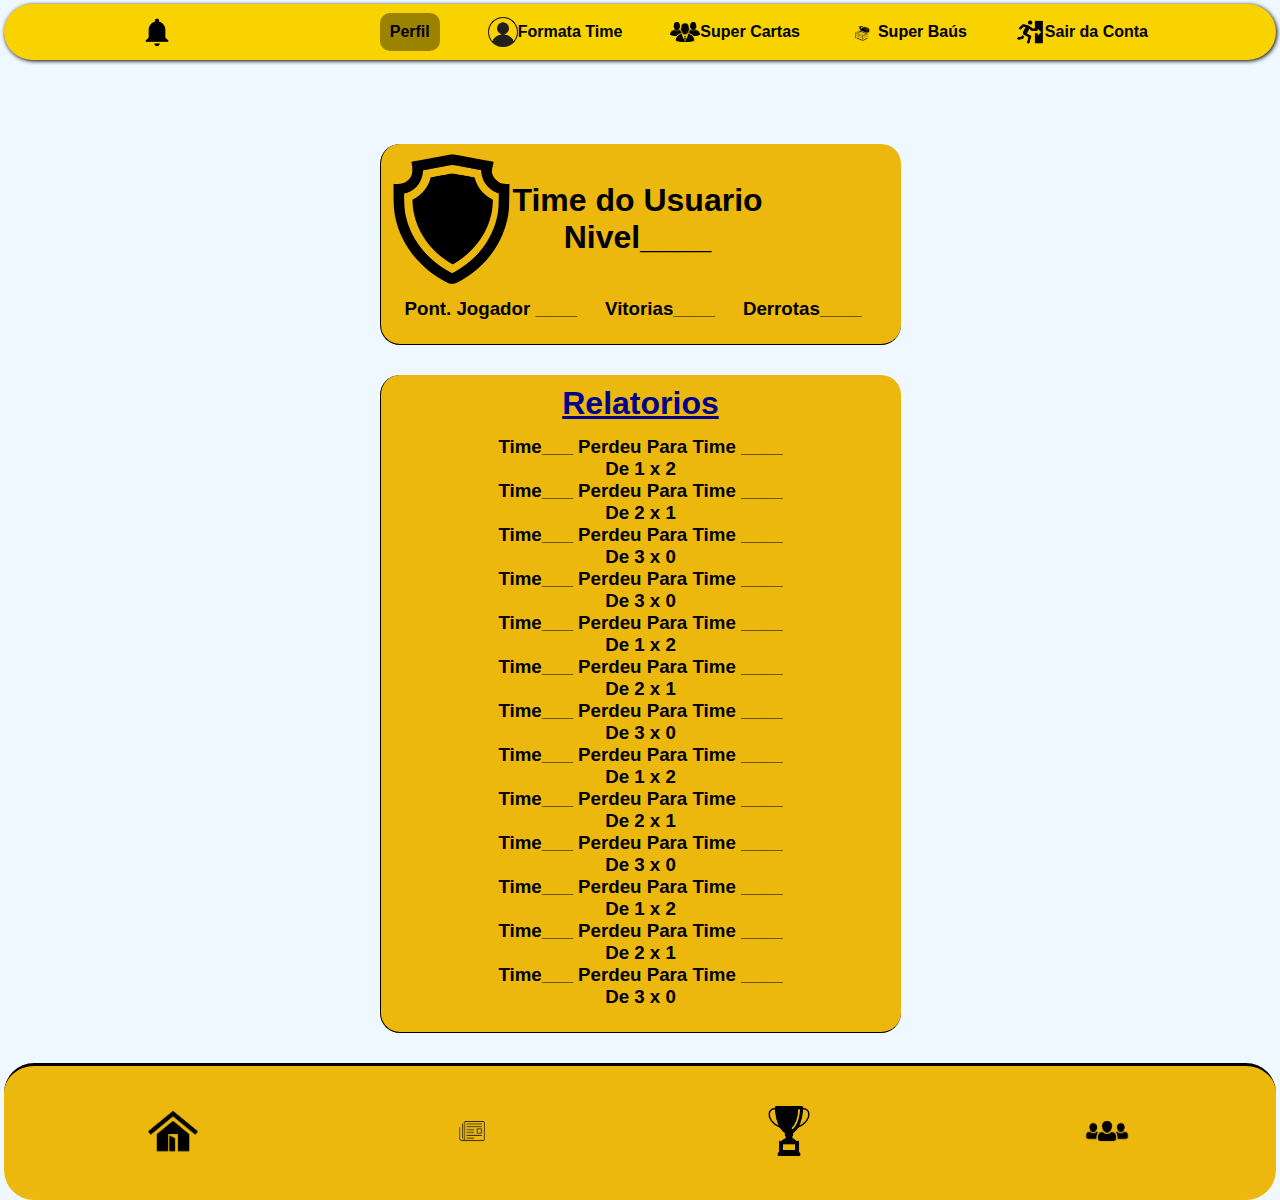
==== Site/index.html @ 6c2f30e8 "Novo Projeto" ====
<!DOCTYPE html>
<html lang="en">
<head>
    <meta charset="UTF-8">
    <meta http-equiv="X-UA-Compatible" content="IE=edge">
    <meta name="viewport" content="width=device-width, initial-scale=1.0">
    <title>Barra de Navegação</title>
    <link rel="stylesheet" href="css/style.css">
</head>
<body>
<header>
    <div class="header" id="header">
        <button onclick="Sidebar()" class="btn_icon_header">
            <svg xmlns="http://www.w3.org/2000/svg" width="20" height="20" fill="currentColor" class="bi bi-border-width" viewBox="0 0 16 16">
                <path d="M0 3.5A.5.5 0 0 1 .5 3h15a.5.5 0 0 1 .5.5v2a.5.5 0 0 1-.5.5H.5a.5.5 0 0 1-.5-.5v-2zm0 5A.5.5 0 0 1 .5 8h15a.5.5 0 0 1 .5.5v1a.5.5 0 0 1-.5.5H.5a.5.5 0 0 1-.5-.5v-1zm0 4a.5.5 0 0 1 .5-.5h15a.5.5 0 0 1 0 1H.5a.5.5 0 0 1-.5-.5z"/>
            </svg>
        </button>
                    
        <div class="logo_header">
            <img src="img/logo.png" alt="Logo do Site" id="imglogo">
        </div>

        <div class="nagivation_header" id="nagivation_header">
            <button onclick="Sidebar()" class="btn_icon_header">
                <svg xmlns="http://www.w3.org/2000/svg" width="20" height="20" fill="currentColor" class="bi bi-x-lg" viewBox="0 0 16 16">
                    <path d="M2.146 2.854a.5.5 0 1 1 .708-.708L8 7.293l5.146-5.147a.5.5 0 0 1 .708.708L8.707 8l5.147 5.146a.5.5 0 0 1-.708.708L8 8.707l-5.146 5.147a.5.5 0 0 1-.708-.708L7.293 8 2.146 2.854Z"/>
                </svg>
            </button>

            <img class="logo2" src="img/userimg.png" height="100px" alt="">
            <h3>Nomde do Time___ <br> Nome do Uuario </h3>
            <a href="#" class="active">Perfil</a>
            <a href="#" class="btn_header" > <img src="img/nav1.png" alt="" class="navLogo"> Formata Time</a>
            <a href="#" class="btn_header"> <img src="img/nav2.png" alt="" class="navLogo"> Super Cartas</a>
            <a href="#" class="btn_header"> <img src="img/nav3.png" alt="" class="navLogo"> Super Baús</a>
            <a href="#" class="btn_header"> <img src="img/nav4.png" alt="" class="navLogo"> Sair da Conta</a>
        </div>



        
    </div>
    <div tabindex="0" onclick="closeSidebar()" class="content" id="content">
        <main>
            <div class="main">
                <div class="conteudo_main">
                    <img src="img/userimg.png" alt="">
                    <h1>Time do Usuario <br> Nivel____</h1>
                </div>
                <div class="placar">
                    <h3>Pont. Jogador ____</h3> <h3>Vitorias____</h3> <h3>Derrotas____</h3>
                </div>
            </div>

            <div class="main">
                <div class="conteudo_main">
                    <h1 id="txt">Relatorios<br>
                </div>
                <div class="placar_time">
                    <h3>Time___ Perdeu Para Time ____ <br> De 1 x 2</h3>
                    <h3>Time___ Perdeu Para Time ____ <br> De 2 x 1</h3>
                    <h3>Time___ Perdeu Para Time ____ <br> De 3 x 0</h3>
                    <h3>Time___ Perdeu Para Time ____ <br> De 3 x 0</h3>
                    <h3>Time___ Perdeu Para Time ____ <br> De 1 x 2</h3>
                    <h3>Time___ Perdeu Para Time ____ <br> De 2 x 1</h3>
                    <h3>Time___ Perdeu Para Time ____ <br> De 3 x 0</h3>
                    <h3>Time___ Perdeu Para Time ____ <br> De 1 x 2</h3>
                    <h3>Time___ Perdeu Para Time ____ <br> De 2 x 1</h3>
                    <h3>Time___ Perdeu Para Time ____ <br> De 3 x 0</h3>
                    <h3>Time___ Perdeu Para Time ____ <br> De 1 x 2</h3>
                    <h3>Time___ Perdeu Para Time ____ <br> De 2 x 1</h3>
                    <h3>Time___ Perdeu Para Time ____ <br> De 3 x 0</h3>
                </div>
            </div>

            <footer>
                <div class="footer" id="footer">
                    <div class="nagivation_footer" id="nagivation_footer">
                        <a href="#"><img src="img/btn1.png" alt=""></a>
                        <a href="#"><img src="img/btn2.png" alt=""></a>
                        <a href="page/tornei.html"><img src="img/btn3.png" alt=""></a>
                        <a href="page/amigos.html"><img src="img/btn4.png" alt=""></a>
                    </div>
                </div>
            </footer>
        </main>        
    </div>
</header>
<!-- <main></main> -->
<!-- <footer></footer> -->
</body>
<script src="js/script.js"></script>
</html>
---- Site/css/style.css ----
*{
    margin: 0px;
    padding: 0px;
}

:root{
    --colorText: #000;
    --colorText2: #01018b;
    --color0: #fff;
    --color1: #bbbbbb;
    --color2: #575757;
    --color3: #f8d300;
    --color4: #ecb80d;
    --color5: #ffffff;
}

body{
    height: 98vh;
    font-family: Arial, Helvetica, sans-serif;
    background-color: aliceblue;
    color: var(--color0)
}

.logo2{
    display: none;
}

.logo_header{
    display: flex;
    margin: 4px;
    padding: 4px;
}

.img_logo_header{
    width: 45px;
}

svg{
    color: #000;
}

#imglogo{
    height: 34px;
}

/*CSS do Botões*/
.header, .nagivation_header{
    display: flex;
    flex-direction: row;
    align-items: center;
}

.header{
    background-color: var(--color3);
    box-shadow: 1px 1px 4px black;
    height: 3.5em;
    justify-content: space-between;
    padding: 0 10%;
    margin: 4px;
    border-radius: 30px;
}

.header h1{
    color: var(--colorText);
}

.nagivation_header{
    gap: 3em;
    z-index: 2;
}

.nagivation_header p {
    display: none;
}

.nagivation_header a{
    align-items: center;
    display: flex;
    text-decoration: none;
    color: var(--colorText);
    transition: 1s;
    font-weight: bold;
}

.nagivation_header h3{
    display: none;
}

.navLogo{
    width: 30px;
}

/*Cor de fundo do botão*/
.active{
    background-color: #00000060;
    padding: 10px;
    border-radius: 10px;
}

.btn_header:hover{
    padding: 2px;
    background-color: #00000050;
    color: #fffbec;
    border-radius: 10px;
}

.content{
    text-align: center;
    padding-top: 5em;
    height: 100vh;
    transition: 1s;
}

.btn_icon_header{
    background-color: transparent;
    border: none;
    color: var(--color0);
    cursor: pointer;
    display: none;
}

@media screen and (max-width: 770px){

    .logo2{
        display: flex;
    }

    .btn_icon_header{
        display: block;
    }
    .nagivation_header{
        position: absolute;
        flex-direction: column;
        top: 0px;
        background-color: var(--color4);
        height: 100%;
        width: 35vw;
        padding: 1.5em;
        animation-duration: 1s;
        margin-left: -100vw;
        border-radius: 0px 40px 40px 0px;
        border-right: solid #000000;
        border-bottom: solid #000000;
    }

    .nagivation_header h3 {
        color: var(--colorText);
        display: grid;

    }

}

@keyframes showSidebar {
    from {margin-left: -100vw;}
    top {margin-left: -10vw;}
}



/* Main */

.main{
    background-color: #ecb80d;
    max-width: 500px;
    padding: 10px;
    margin: auto;
    margin-bottom: 30px;
    border-left: 1.5px solid var(--colorText);
    border-bottom: 1.5px solid var(--colorText);
    border-radius: 20px;
    align-items: center;
    
}

.mainTitulo{
    text-decoration: underline;
    color: var(--colorText2);
    max-width: 500px;
    padding: 10px;
    margin: auto;
    border-top: 1.5px solid var(--colorText);
    border-left: 1.5px solid var(--colorText);
    border-radius: 20px;
    background-color: var(--color4);
}

.conteudo_main{
    display: flex;
    align-items: center;
}

.conteudo_main a {
    text-decoration: none;
    color: rgb(22, 70, 112);
}

.conteudo_main #txt {
    margin: auto;
    text-align: center;
    text-decoration: underline;
    color: var(--colorText2);
}

.placar{
    display: flex;
}

.placar_time{
    display: grid;
    color: var(--colorText);
    margin: 4px;
    padding: 10px;
}

.placar h3{
    color: var(--colorText);
    margin: 4px;
    padding: 10px;
}

.main h1{
    color: var(--colorText);
}

.main p{
    color: var(--colorText);
}

.main img{
    height: 130px;
}

.ico #ico{
    height: 30px;
    margin: 8px;
}

.ico #icoboll{
    display: grid;
    height: 120px;
}

/* Footer */

.footer{
    padding: 20px;
    margin: 4px;
    background-color: #ecb80d;
    border-radius: 30px;
    border-top: solid #000000;
}

.nagivation_footer{
    margin: auto;
    display: flex;
}

.nagivation_footer a{
    margin: auto;
    padding: 20px;
    text-decoration: none;
    color: var(--color5);
    transition: 1s;
    font-weight: bold;
}

.nagivation_footer a:hover{
    border-radius: 40px;
    background-color: rgba(255, 255, 255, 0.37);
    box-shadow: 1px 1px 1px rgb(253, 255, 120);
}

.nagivation_footer img{
    height: 50px;
}








/* Pagina Torneio bottao*/

.main #btn1{
    text-decoration: none;
    font-size: 1.2rem;
    color: var(--color0);
    background-color: var(--colorText2);
    padding: 6px;
    margin: 20px;
    border-radius: 30px;
}

.main #btn1:hover{
    background-color: #3d3da8;
    border-right: 2px solid black;
    border-bottom: 2px solid black;
}

.main #btn2{
    text-decoration: none;
    font-size: 1.2rem;
    color: black;
    background-color: #3d3da8;
    padding: 6px;
    margin: 20px;
    border-radius: 30px;
}

.main #btn2:hover{
    background-color: #7676b4;
    border-right: 2px solid black;
    border-bottom: 2px solid black;
}



/*Pagina amigos*/

.titu{
    text-decoration: none;
    max-height: 300px;
    font-size: 1.3rem;
    color: var(--colorText);
    border-radius: 30px;
}

.titu:hover{
    font-size: 1.5em;
}
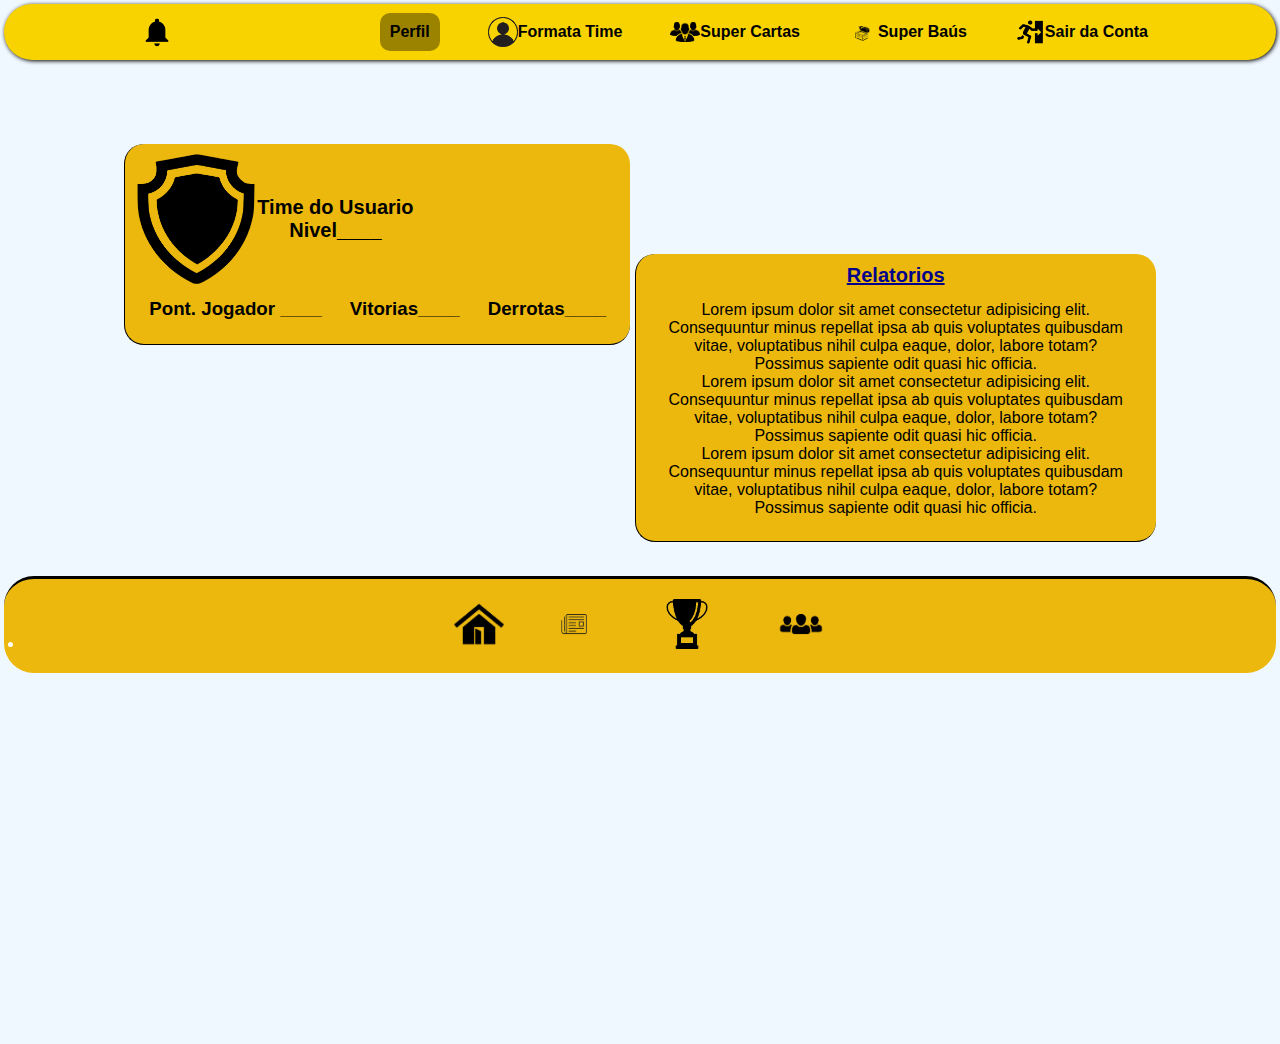
==== commit 6757f646: "Limpando_Erros" ====
--- a/Site/index.html
+++ b/Site/index.html
@@ -4,11 +4,13 @@
     <meta charset="UTF-8">
     <meta http-equiv="X-UA-Compatible" content="IE=edge">
     <meta name="viewport" content="width=device-width, initial-scale=1.0">
-    <title>Barra de Navegação</title>
+    <title>Home</title>
     <link rel="stylesheet" href="css/style.css">
+    <link rel="stylesheet" href="css/keyframe.css">
 </head>
 <body>
 <header>
+    <!-- Onde irar fica maior parte do comteudo  -->
     <div class="header" id="header">
         <button onclick="Sidebar()" class="btn_icon_header">
             <svg xmlns="http://www.w3.org/2000/svg" width="20" height="20" fill="currentColor" class="bi bi-border-width" viewBox="0 0 16 16">
@@ -56,20 +58,19 @@
                 <div class="conteudo_main">
                     <h1 id="txt">Relatorios<br>
                 </div>
-                <div class="placar_time">
-                    <h3>Time___ Perdeu Para Time ____ <br> De 1 x 2</h3>
-                    <h3>Time___ Perdeu Para Time ____ <br> De 2 x 1</h3>
-                    <h3>Time___ Perdeu Para Time ____ <br> De 3 x 0</h3>
-                    <h3>Time___ Perdeu Para Time ____ <br> De 3 x 0</h3>
-                    <h3>Time___ Perdeu Para Time ____ <br> De 1 x 2</h3>
-                    <h3>Time___ Perdeu Para Time ____ <br> De 2 x 1</h3>
-                    <h3>Time___ Perdeu Para Time ____ <br> De 3 x 0</h3>
-                    <h3>Time___ Perdeu Para Time ____ <br> De 1 x 2</h3>
-                    <h3>Time___ Perdeu Para Time ____ <br> De 2 x 1</h3>
-                    <h3>Time___ Perdeu Para Time ____ <br> De 3 x 0</h3>
-                    <h3>Time___ Perdeu Para Time ____ <br> De 1 x 2</h3>
-                    <h3>Time___ Perdeu Para Time ____ <br> De 2 x 1</h3>
-                    <h3>Time___ Perdeu Para Time ____ <br> De 3 x 0</h3>
+                <div class="placar_time"> <!-- Comteudo extra para adicionar algo futuramente -->
+                    <p>Lorem ipsum dolor sit amet consectetur adipisicing elit. 
+                        Consequuntur minus repellat ipsa ab quis voluptates 
+                        quibusdam vitae, voluptatibus nihil culpa eaque, dolor, 
+                        labore totam? Possimus sapiente odit quasi hic officia.</p>
+                    <p>Lorem ipsum dolor sit amet consectetur adipisicing elit. 
+                        Consequuntur minus repellat ipsa ab quis voluptates 
+                        quibusdam vitae, voluptatibus nihil culpa eaque, dolor, 
+                        labore totam? Possimus sapiente odit quasi hic officia.</p>
+                    <p>Lorem ipsum dolor sit amet consectetur adipisicing elit. 
+                        Consequuntur minus repellat ipsa ab quis voluptates 
+                        quibusdam vitae, voluptatibus nihil culpa eaque, dolor, 
+                        labore totam? Possimus sapiente odit quasi hic officia.</p>
                 </div>
             </div>
 
--- a/Site/css/style.css
+++ b/Site/css/style.css
@@ -119,48 +119,14 @@
     display: none;
 }
 
-@media screen and (max-width: 770px){
-
-    .logo2{
-        display: flex;
-    }
-
-    .btn_icon_header{
-        display: block;
-    }
-    .nagivation_header{
-        position: absolute;
-        flex-direction: column;
-        top: 0px;
-        background-color: var(--color4);
-        height: 100%;
-        width: 35vw;
-        padding: 1.5em;
-        animation-duration: 1s;
-        margin-left: -100vw;
-        border-radius: 0px 40px 40px 0px;
-        border-right: solid #000000;
-        border-bottom: solid #000000;
-    }
-
-    .nagivation_header h3 {
-        color: var(--colorText);
-        display: grid;
-
-    }
-
-}
-
-@keyframes showSidebar {
-    from {margin-left: -100vw;}
-    top {margin-left: -10vw;}
-}
+/* Aqui tinha um Keyframe*/
 
 
 
 /* Main */
 
 .main{
+    display: inline-block;
     background-color: #ecb80d;
     max-width: 500px;
     padding: 10px;
@@ -170,7 +136,6 @@
     border-bottom: 1.5px solid var(--colorText);
     border-radius: 20px;
     align-items: center;
-    
 }
 
 .mainTitulo{
@@ -195,6 +160,10 @@
     color: rgb(22, 70, 112);
 }
 
+.conteudo_main h1{
+    font-size: 20px;
+}
+
 .conteudo_main #txt {
     margin: auto;
     text-align: center;
@@ -253,7 +222,7 @@
 
 .nagivation_footer{
     margin: auto;
-    display: flex;
+    display: list-item;
 }
 
 .nagivation_footer a{
@@ -316,7 +285,10 @@
     border-bottom: 2px solid black;
 }
 
-
+button a{
+    color: #fff;
+    text-decoration: none;
+}
 
 /*Pagina amigos*/
 
--- a/Site/css/keyframe.css
+++ b/Site/css/keyframe.css
@@ -0,0 +1,47 @@
+@media screen and (max-width: 820px){
+
+    .logo2{
+        display: flex;
+    }
+
+    .btn_icon_header{
+        display: block;
+    }
+    .nagivation_header{
+        position: absolute;
+        flex-direction: column;
+        top: 0px;
+        background-color: var(--color4);
+        height: 100%;
+        width: 35vw;
+        padding: 2em;
+        padding-bottom: 100px;
+        animation-duration: 1s;
+        margin-left: -100vw;
+        border-radius: 0px 40px 40px 0px;
+        border-right: solid #000000;
+        border-bottom: solid #000000;
+    }
+
+    .nagivation_header h3 {
+        color: var(--colorText);
+        display: grid;
+
+    }
+
+    .conteudo_main{
+        display: inline-grid;
+        align-items: center;
+    }
+
+    .conteudo_main{
+        display: inline-grid;
+        align-items: center;
+    }
+
+}
+
+@keyframes showSidebar {
+    from {margin-left: -100vw;}
+    top {margin-left: -10vw;}
+}